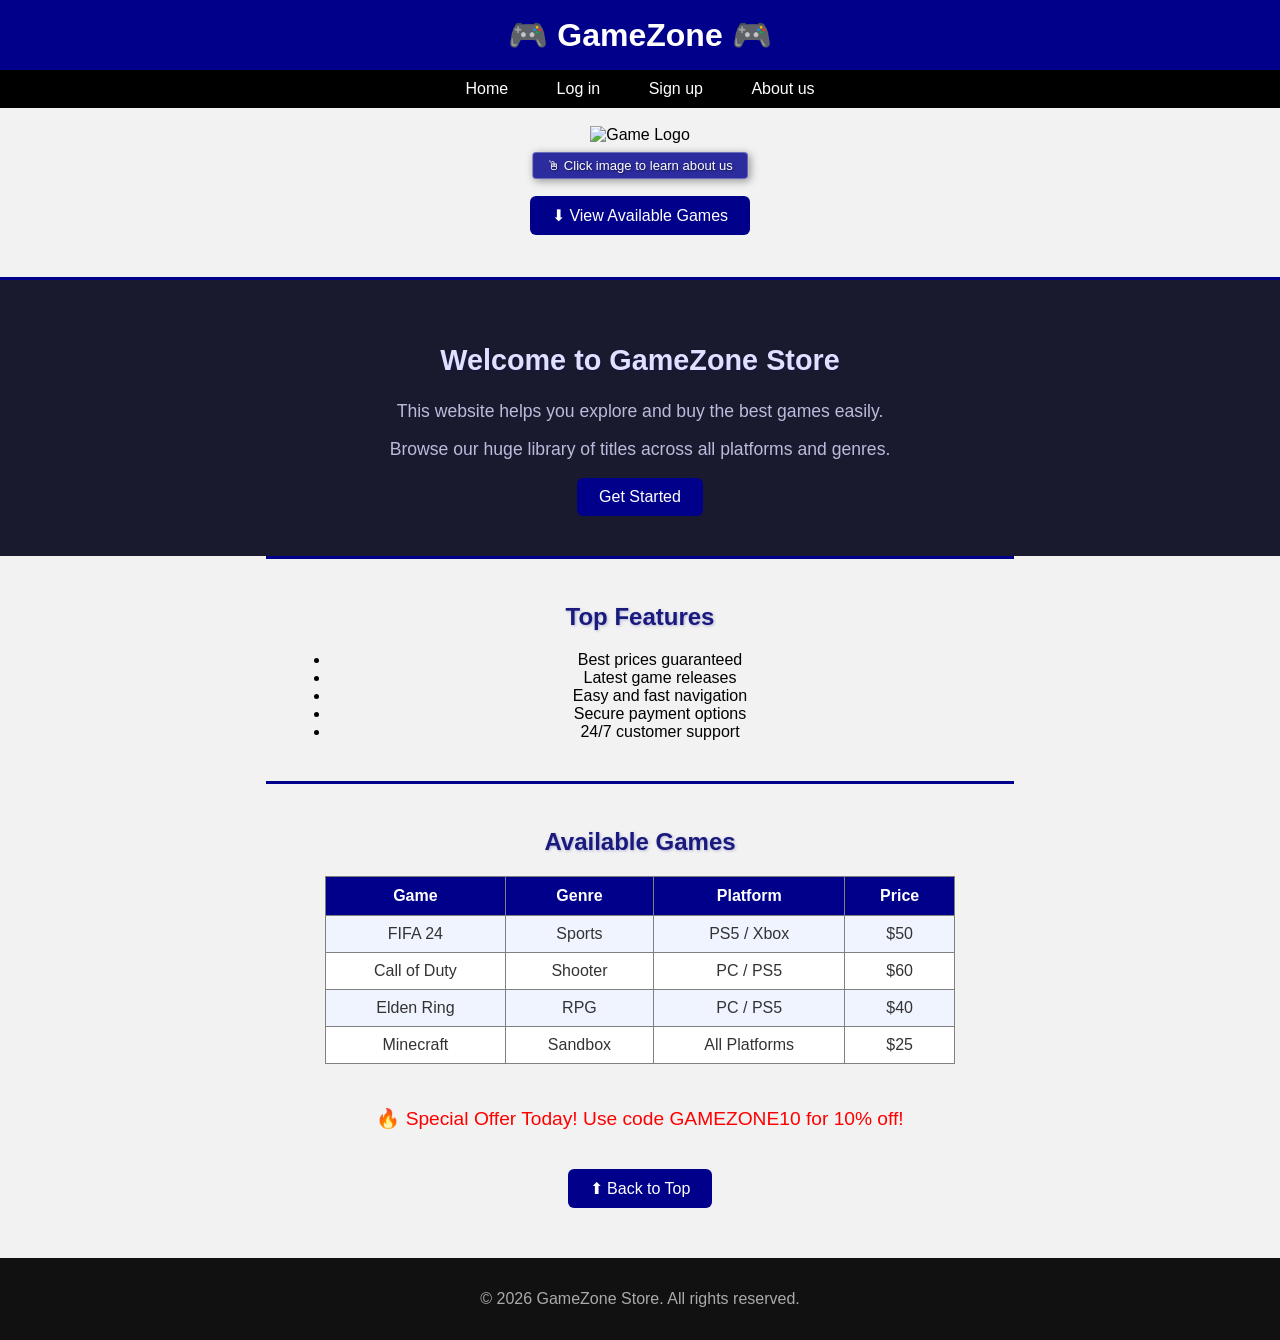
==== index.html @ a7736025 "First version of GameZone" ====
<!DOCTYPE html>
<html lang="en">
 
<head>
    <meta charset="UTF-8">
    <title>GameZone Store</title>
 
    <!-- External CSS -->
    <link rel="stylesheet" href="style.css">
 
    <!-- Internal CSS (required by rubric) -->
    <style>
        h1 {
            color: darkblue;
        }
 
        .hero-section {
            background-color: #1a1a2e;
            color: white;
            padding: 40px 20px;
            text-align: center;
            position: relative;
        }
 
        .hero-section h2 {
            color: #e0e0ff;
            font-size: 1.8em;
        }
 
        .hero-section p {
            color: #bbbbdd;
            font-size: 1.1em;
        }
    </style>
</head>
 
<body>
 
    <!-- Header -->
    <header>
        <h1>🎮 GameZone 🎮</h1>
    </header>
 
    <!-- Navigation Menu -->
    <nav>
        <a href="index.html">Home</a>
        <a href="login.html">Log in</a>
        <a href="signup.html">Sign up</a>
        <a href="about.html">About us</a>
    </nav>
 
    
 
    <br>
 
    <!-- Image with Image Map (clickable area → About page) -->
    <div style="text-align:center;">
        <img src="images/logo.png" width="200" alt="Game Logo" usemap="#gameMap">

        <br>
         <!-- Z-index layering: label overlaid on top of image area -->
        <div class="container" style="position: relative; display: inline-block;">
            <div class="overlay-label box">🖱 Click image to learn about us</div>
        
            <br>

        <!-- Image Map: clicking top half of image goes to About Us -->
        <map name="gameMap">
            <area shape="rect" coords="0,0,200,100" href="about.html" alt="About Us">
        </map>
 
        
        
        </div>
       <br>
       <br>
        
<!-- Internal Link: jump to games section on same page -->
    <div style="text-align:center; margin-top: 16px;">
        <a href="#games-section" class="btn">⬇ View Available Games</a>

        
    </div>

    </div>
 
    <br>
 
    <!-- Hero Section with internal anchor target -->
    <section class="hero-section">
        <h2>Welcome to GameZone Store</h2>
        <p>This website helps you explore and buy the best games easily.</p>
        <p>Browse our huge library of titles across all platforms and genres.</p>
        <a href="signup.html" class="btn">Get Started</a>
    </section>
 
    <!-- Features Article -->
    <article style="padding: 24px; max-width: 700px; margin: auto;">
        <h2>Top Features</h2>
        <ul>
            <li>Best prices guaranteed</li>
            <li>Latest game releases</li>
            <li>Easy and fast navigation</li>
            <li>Secure payment options</li>
            <li>24/7 customer support</li>
        </ul>
    </article>
 
    <!-- Games Table — has anchor id for internal link -->
    <section id="games-section" style="padding: 24px; max-width: 700px; margin: auto;">
        <h2>Available Games</h2>
        <table border="1">
            <tr>
                <th>Game</th>
                <th>Genre</th>
                <th>Platform</th>
                <th>Price</th>
            </tr>
            <tr>
                <td>FIFA 24</td>
                <td>Sports</td>
                <td>PS5 / Xbox</td>
                <td>$50</td>
            </tr>
            <tr>
                <td>Call of Duty</td>
                <td>Shooter</td>
                <td>PC / PS5</td>
                <td>$60</td>
            </tr>
            <tr>
                <td>Elden Ring</td>
                <td>RPG</td>
                <td>PC / PS5</td>
                <td>$40</td>
            </tr>
            <tr>
                <td>Minecraft</td>
                <td>Sandbox</td>
                <td>All Platforms</td>
                <td>$25</td>
            </tr>
        </table>
    </section>
 
    <!-- Inline CSS example -->
    <p style="color:red; text-align:center; font-size: 1.2em;">🔥 Special Offer Today! Use code GAMEZONE10 for 10% off!</p>
 
    <!-- Back to top internal link -->
    <div style="text-align:center; padding: 20px;">
        <a href="#top" class="btn">⬆ Back to Top</a>
    </div>
 
    <!-- Footer -->
    <footer style="background:#111; color:#aaa; text-align:center; padding: 16px;">
        <p>© 2026 GameZone Store. All rights reserved.</p>
    </footer>
 
   
 
</body>
</html>
---- style.css ----
/* ===== EXTERNAL CSS - style.css ===== */
 
/* ===== BASE STYLES ===== */
body {
    font-family: Arial, sans-serif;
    background-color: #f2f2f2;
    text-align: center;
    margin: 0;
    padding: 0;
}
 
/* ===== HEADER ===== */
header {
    background-color: darkblue;
    color: white;
    padding: 16px;
}
 
header h1 {
    margin: 0;
    color: white;
}
 
/* ===== NAVIGATION MENU ===== */
nav {
    background-color: black;
    padding: 10px;
    position: sticky;
    top: 0;
    z-index: 100;
}
 
nav a {
    color: white;
    margin: 10px;
    text-decoration: none;
    font-size: 1em;
    padding: 6px 12px;
    border-radius: 4px;
    transition: background-color 0.2s;
}
 
nav a:hover {
    background-color: darkblue;
}
 
/* ===== GENERAL CLASSES ===== */
 
/* .container — centers and limits page content width */
.container {
    max-width: 800px;
    margin: 0 auto;
    padding: 0 20px;
}
 
/* .card — white box with shadow, used for forms and team members */
.card {
    background: white;
    padding: 24px;
    border-radius: 10px;
    box-shadow: 5px 5px 15px rgba(0, 0, 0, 0.2);
    border: 1px solid #ddd;
    display: inline-block;
    text-align: left;
}
 
/* .btn — styled button/link used across all pages */
.btn {
    display: inline-block;
    background-color: darkblue;
    color: white;
    padding: 10px 22px;
    border-radius: 6px;
    text-decoration: none;
    font-size: 1em;
    border: none;
    cursor: pointer;
    transition: background-color 0.2s;
}
 
.btn:hover {
    background-color: #0000aa;
}
 
/* .input-field — styled form inputs */
.input-field {
    width: 100%;
    padding: 10px;
    border: 1px solid #ccc;
    border-radius: 6px;
    font-size: 1em;
    box-sizing: border-box;
}
 
.input-field:focus {
    border-color: darkblue;
    outline: none;
    box-shadow: 0 0 5px rgba(0, 0, 139, 0.3);
}
 
/* .form-group — spacing wrapper for each form field */
.form-group {
    margin-bottom: 12px;
    text-align: left;
}
 
.form-group label {
    font-weight: bold;
    color: darkblue;
    display: block;
    margin-bottom: 4px;
}
 
/* ===== TABLE ===== */
table {
    margin: auto;
    background: white;
    border-collapse: collapse;
    width: 90%;
    max-width: 700px;
}
 
th {
    background-color: darkblue;
    color: white;
    padding: 10px 14px;
}
 
td {
    padding: 9px 14px;
    color: #333;
}
 
tr:nth-child(even) {
    background-color: #f0f4ff;
}
 
/* ===== FORMS ===== */
form {
    background: white;
    padding: 20px;
    width: 300px;
    margin: auto;
    border-radius: 10px;
    box-shadow: 5px 5px 10px gray;
    border: 2px solid #ccccee;
}
 
input[type="submit"] {
    background-color: darkblue;
    color: white;
    padding: 10px 20px;
    border: none;
    border-radius: 6px;
    cursor: pointer;
    width: 100%;
    font-size: 1em;
    transition: background-color 0.2s;
}
 
input[type="submit"]:hover {
    background-color: #0000aa;
}
 
/* ===== LAYERING WITH Z-INDEX (required by rubric) ===== */
.overlay-label {
    position: absolute;
    z-index: 10;
    background-color: rgba(0, 0, 139, 0.82);
    color: white;
    padding: 5px 14px;
    border-radius: 4px;
    font-size: 0.82em;
    top: 8px;
    left: 50%;
    transform: translateX(-50%);
    white-space: nowrap;
    box-shadow: 2px 2px 8px rgba(0,0,0,0.4);
    border: 1px solid rgba(255,255,255,0.3);
    text-shadow: 1px 1px 2px rgba(0,0,0,0.5);
}
 
/* ===== SHADOWS & BORDERS (required by rubric) ===== */
h2 {
    text-shadow: 1px 1px 3px rgba(0, 0, 139, 0.25);
    color: #1a1a7e;
}
 
section, article {
    border-top: 3px solid darkblue;
    margin-top: 24px;
    padding-top: 16px;
}
 
/* ===== FOOTER ===== */
footer {
    background: #111;
    color: #aaa;
    text-align: center;
    padding: 16px;
    margin-top: 30px;
}
 
/* ===== UTILITY ===== */
a {
    color: darkblue;
}
 
hr {
    border: none;
    border-top: 1px solid #ccc;
    margin: 24px auto;
    max-width: 600px;
}
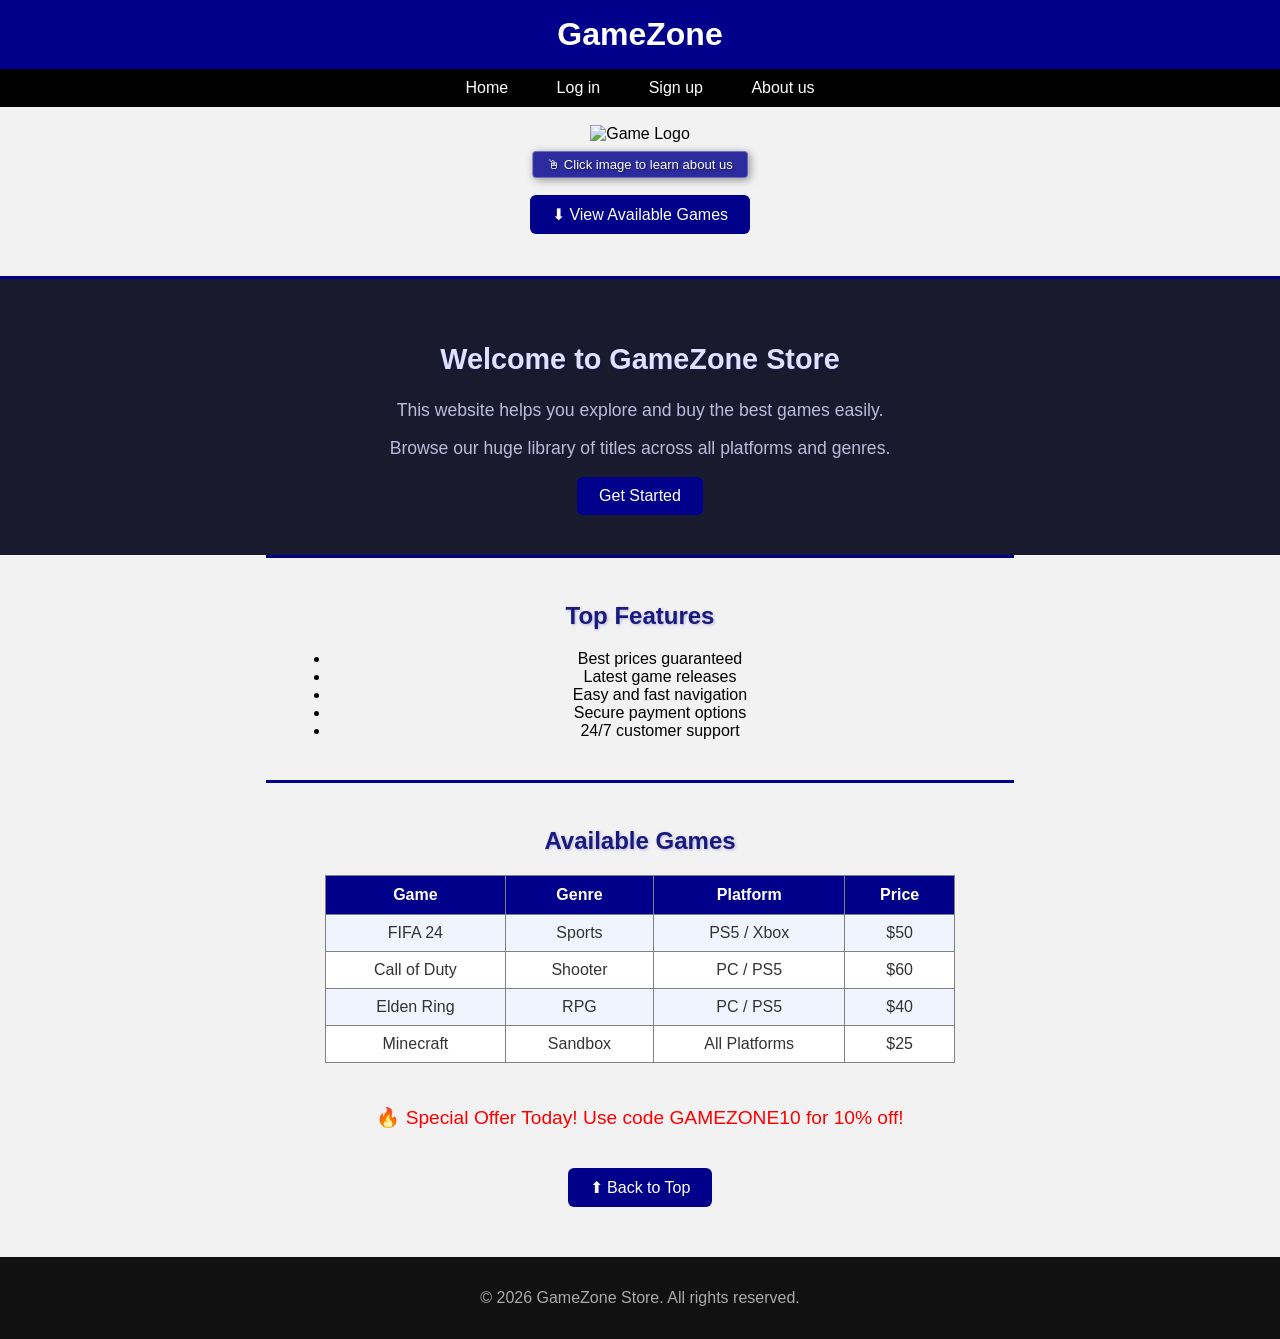
==== commit 545575e6: "I have change game name in Avaliable Games table from FIFA 24 to FIFA 26" ====
--- a/index.html
+++ b/index.html
@@ -38,7 +38,7 @@
  
     <!-- Header -->
     <header>
-        <h1>🎮 GameZone 🎮</h1>
+        <h1>GameZone </h1>
     </header>
  
     <!-- Navigation Menu -->
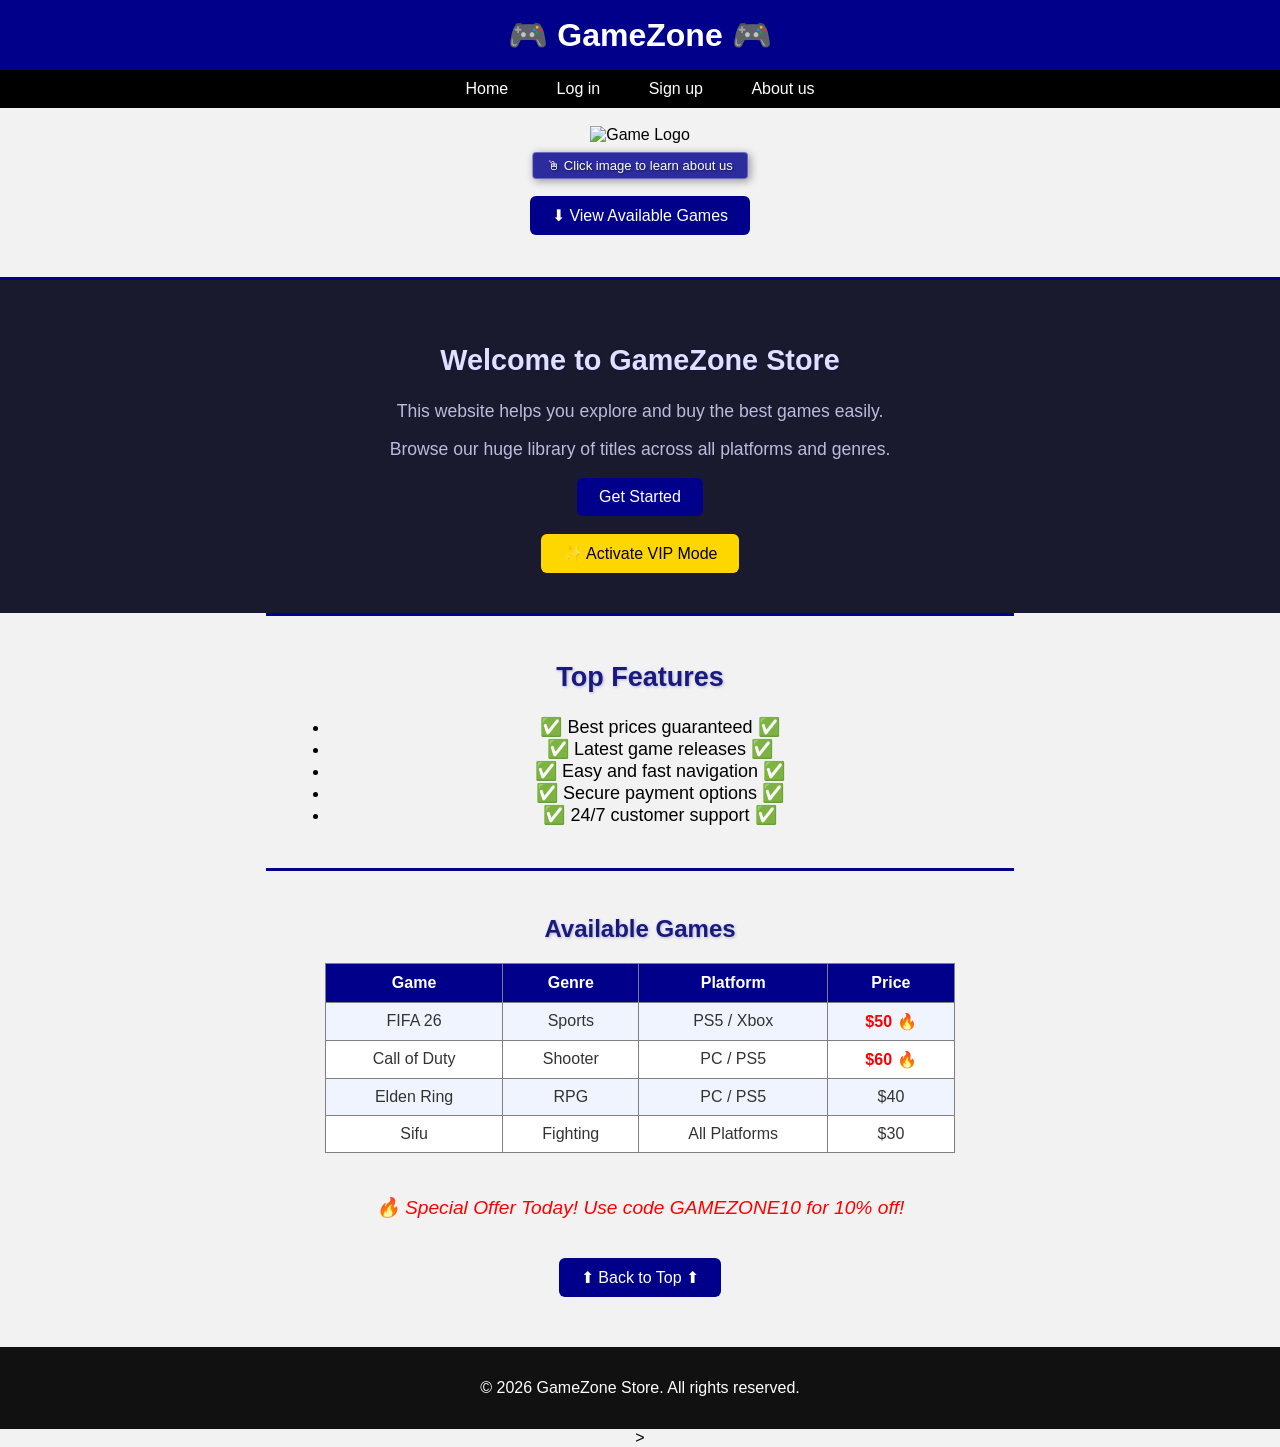
==== commit 6014a58c: "Added JavaScript and updated HTML" ====
--- a/index.html
+++ b/index.html
@@ -5,10 +5,8 @@
     <meta charset="UTF-8">
     <title>GameZone Store</title>
  
-    <!-- External CSS -->
     <link rel="stylesheet" href="style.css">
  
-    <!-- Internal CSS (required by rubric) -->
     <style>
         h1 {
             color: darkblue;
@@ -36,12 +34,12 @@
  
 <body>
  
-    <!-- Header -->
     <header>
-        <h1>GameZone </h1>
+        <h1>🎮 GameZone 🎮</h1>
+
+        <script src="script.js" defer></script>
     </header>
  
-    <!-- Navigation Menu -->
     <nav>
         <a href="index.html">Home</a>
         <a href="login.html">Log in</a>
@@ -53,18 +51,15 @@
  
     <br>
  
-    <!-- Image with Image Map (clickable area → About page) -->
     <div style="text-align:center;">
         <img src="images/logo.png" width="200" alt="Game Logo" usemap="#gameMap">
 
         <br>
-         <!-- Z-index layering: label overlaid on top of image area -->
         <div class="container" style="position: relative; display: inline-block;">
             <div class="overlay-label box">🖱 Click image to learn about us</div>
         
             <br>
 
-        <!-- Image Map: clicking top half of image goes to About Us -->
         <map name="gameMap">
             <area shape="rect" coords="0,0,200,100" href="about.html" alt="About Us">
         </map>
@@ -75,7 +70,6 @@
        <br>
        <br>
         
-<!-- Internal Link: jump to games section on same page -->
     <div style="text-align:center; margin-top: 16px;">
         <a href="#games-section" class="btn">⬇ View Available Games</a>
 
@@ -86,27 +80,26 @@
  
     <br>
  
-    <!-- Hero Section with internal anchor target -->
-    <section class="hero-section">
-        <h2>Welcome to GameZone Store</h2>
+    <section class="hero-section" id="hero-section">
+        <h2 id="hero-title">Welcome to GameZone Store</h2>
         <p>This website helps you explore and buy the best games easily.</p>
         <p>Browse our huge library of titles across all platforms and genres.</p>
         <a href="signup.html" class="btn">Get Started</a>
+        <br><br>
+        <button class="btn" style="background-color: gold; color: black;" onclick="changeTheme()">✨ Activate VIP Mode</button>
     </section>
  
-    <!-- Features Article -->
-    <article style="padding: 24px; max-width: 700px; margin: auto;">
+    <article style="padding: 24px; max-width: 700px; margin: auto; text-shadow: #1a1a2e; font-size: large;">
         <h2>Top Features</h2>
         <ul>
-            <li>Best prices guaranteed</li>
-            <li>Latest game releases</li>
-            <li>Easy and fast navigation</li>
-            <li>Secure payment options</li>
-            <li>24/7 customer support</li>
+            <li>✅ Best prices guaranteed ✅</li>
+            <li>✅ Latest game releases ✅</li>
+            <li>✅ Easy and fast navigation ✅</li>
+            <li>✅ Secure payment options ✅</li>
+            <li>✅ 24/7 customer support ✅</li>
         </ul>
     </article>
  
-    <!-- Games Table — has anchor id for internal link -->
     <section id="games-section" style="padding: 24px; max-width: 700px; margin: auto;">
         <h2>Available Games</h2>
         <table border="1">
@@ -117,7 +110,7 @@
                 <th>Price</th>
             </tr>
             <tr>
-                <td>FIFA 24</td>
+                <td>FIFA 26</td>
                 <td>Sports</td>
                 <td>PS5 / Xbox</td>
                 <td>$50</td>
@@ -135,28 +128,25 @@
                 <td>$40</td>
             </tr>
             <tr>
-                <td>Minecraft</td>
-                <td>Sandbox</td>
+                <td>Sifu</td>
+                <td>Fighting</td>
                 <td>All Platforms</td>
-                <td>$25</td>
+                <td>$30</td>
             </tr>
         </table>
     </section>
  
-    <!-- Inline CSS example -->
-    <p style="color:red; text-align:center; font-size: 1.2em;">🔥 Special Offer Today! Use code GAMEZONE10 for 10% off!</p>
+    <p style="color:red; text-align:center; font-size: 1.2em; font-style: oblique;">🔥 Special Offer Today! Use code GAMEZONE10 for 10% off!</p>
  
-    <!-- Back to top internal link -->
     <div style="text-align:center; padding: 20px;">
-        <a href="#top" class="btn">⬆ Back to Top</a>
+        <a href="#top" class="btn">⬆ Back to Top ⬆</a>
     </div>
  
-    <!-- Footer -->
-    <footer style="background:#111; color:#aaa; text-align:center; padding: 16px;">
+    <footer style="background:#111; color:#ffffff; text-align:center; padding: 16px;">
         <p>© 2026 GameZone Store. All rights reserved.</p>
     </footer>
  
    
  
 </body>
-</html>+</html>>
